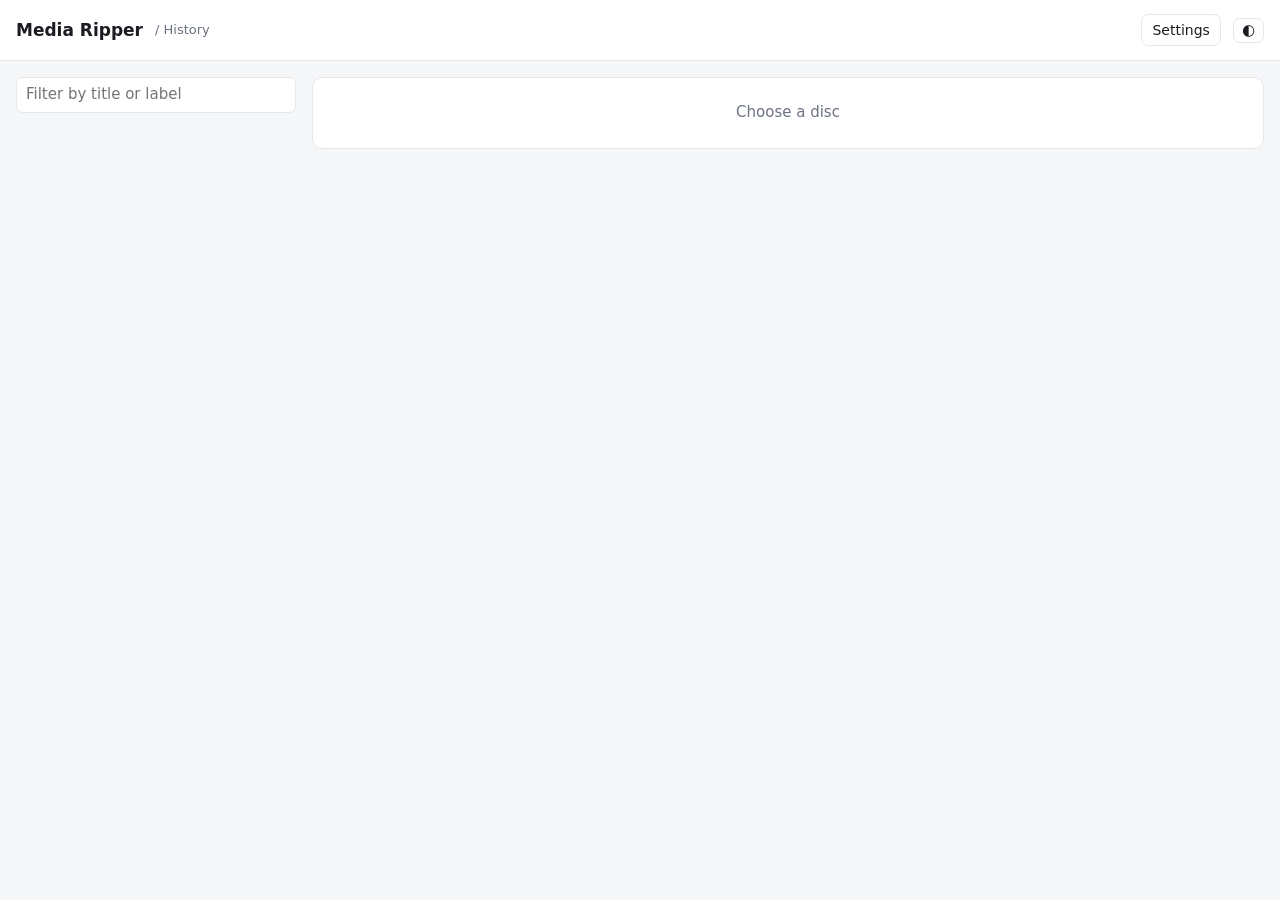
==== internal/web/ui/history.html @ 748bdc3f "Add a History page and TheDiscDB contribution export History page (header link): every disc, searcha" ====
<!doctype html>
<html lang="en">
<head>
<meta charset="utf-8">
<meta name="viewport" content="width=device-width, initial-scale=1">
<title>History · Media Ripper</title>
<link rel="stylesheet" href="style.css">
<link rel="icon" href="data:image/svg+xml,%3Csvg xmlns='http://www.w3.org/2000/svg' viewBox='0 0 24 24'%3E%3Ccircle cx='12' cy='12' r='10' fill='%236b7cff'/%3E%3Ccircle cx='12' cy='12' r='3' fill='%23fff'/%3E%3C/svg%3E">
</head>
<body>
<header>
  <a class="nav" href="./">Media Ripper</a>
  <span class="muted">/ History</span>
  <div class="spacer"></div>
  <a class="btn" href="settings.html">Settings</a>
  <button id="theme" class="icon" title="Theme" aria-label="Toggle theme">◐</button>
</header>
<main class="history-page">
  <aside>
    <input id="filter" type="search" placeholder="Filter by title or label" autocomplete="off">
    <ul id="jobs"></ul>
  </aside>
  <section id="detail-view"><div class="card empty">Choose a disc</div></section>
</main>
<script src="theme.js"></script>
<script src="history.js"></script>
</body>
</html>
---- internal/web/ui/style.css ----
:root {
  --bg: #f6f7f9; --card: #ffffff; --fg: #1a1c21; --muted: #6b7280; --line: #e5e7eb;
  --accent: #4f63ff; --ok: #15803d; --bad: #b91c1c; --warn: #b45309; --bar: #e5e7eb;
}
:root[data-theme="dark"] {
  --bg: #0f1115; --card: #171a21; --fg: #e6e8ee; --muted: #8b93a7; --line: #262b36;
  --accent: #7b8cff; --ok: #4ade80; --bad: #f87171; --warn: #fbbf24; --bar: #262b36;
}
@media (prefers-color-scheme: dark) {
  :root:not([data-theme="light"]) {
    --bg: #0f1115; --card: #171a21; --fg: #e6e8ee; --muted: #8b93a7; --line: #262b36;
    --accent: #7b8cff; --ok: #4ade80; --bad: #f87171; --warn: #fbbf24; --bar: #262b36;
  }
}
* { box-sizing: border-box; }
body { margin: 0; background: var(--bg); color: var(--fg); font: 15px/1.45 system-ui, -apple-system, "Segoe UI", sans-serif; }
header { display: flex; align-items: center; gap: 12px; padding: 14px 16px; border-bottom: 1px solid var(--line); background: var(--card); position: sticky; top: 0; }
header h1 { font-size: 17px; margin: 0; font-weight: 600; }
.spacer { flex: 1; }
.muted { color: var(--muted); font-size: 13px; }
main { max-width: 980px; margin: 0 auto; padding: 16px; }
h2 { font-size: 13px; text-transform: uppercase; letter-spacing: .06em; color: var(--muted); margin: 24px 0 8px; }
.card { background: var(--card); border: 1px solid var(--line); border-radius: 10px; padding: 14px 16px; margin-bottom: 12px; }
.row { display: flex; align-items: center; gap: 10px; flex-wrap: wrap; }
.drive { font-family: ui-monospace, SFMono-Regular, Menlo, monospace; font-size: 13px; color: var(--muted); }
.title { font-weight: 600; font-size: 16px; }
.drive-head { margin-bottom: 4px; }
.drive-head .model { font-size: 13px; font-weight: 600; color: var(--muted); }
.stage { color: var(--muted); }
.stage.done { color: var(--ok); } .stage.failed, .stage.cancelled { color: var(--bad); } .stage.skipped { color: var(--warn); }
.bar { height: 6px; background: var(--bar); border-radius: 3px; overflow: hidden; margin-top: 10px; }
.bar > div { height: 100%; background: var(--accent); width: 0; transition: width .5s; }
.bar.indeterminate > div { width: 30%; animation: slide 1.2s infinite ease-in-out; }
.act { margin-top: 10px; font-size: 13px; }
.act .kind { color: var(--muted); min-width: 72px; }
.act .nums { color: var(--muted); font-variant-numeric: tabular-nums; }
.bar.small { height: 4px; margin-top: 4px; }
@keyframes slide { 0% { margin-left: -30%; } 100% { margin-left: 100%; } }
button { font: inherit; color: var(--fg); background: var(--card); border: 1px solid var(--line); border-radius: 7px; padding: 5px 10px; cursor: pointer; }
button:hover { border-color: var(--accent); }
button.icon { padding: 4px 8px; font-size: 15px; line-height: 1; }
a.btn { font: inherit; color: var(--fg); background: var(--card); border: 1px solid var(--line); border-radius: 7px; padding: 5px 10px; text-decoration: none; font-size: 14px; }
a.btn:hover { border-color: var(--accent); }
button.danger { color: var(--bad); }
table { width: 100%; border-collapse: collapse; background: var(--card); border: 1px solid var(--line); border-radius: 10px; overflow: hidden; }
th, td { text-align: left; padding: 8px 10px; border-bottom: 1px solid var(--line); font-size: 14px; }
th { color: var(--muted); font-weight: 500; font-size: 12px; }
tr:last-child td { border-bottom: 0; }
td.actions { text-align: right; white-space: nowrap; }
.empty { color: var(--muted); padding: 24px; text-align: center; }
/* review */
.badge.review { background: var(--warn); }
.review .form { display: flex; flex-wrap: wrap; gap: 10px; align-items: end; margin-top: 10px; }
.review .form label { display: flex; flex-direction: column; gap: 3px; font-size: 12px; color: var(--muted); }
.review .form label.grow { flex: 1; min-width: 200px; }
.review input, .review select { font: inherit; color: var(--fg); background: var(--bg); border: 1px solid var(--line); border-radius: 7px; padding: 5px 8px; }
.review input[type=number] { width: 80px; }
.review .results { display: flex; flex-wrap: wrap; gap: 6px; margin-top: 8px; font-size: 13px; }
.review-eps li { grid-template-columns: 110px auto auto minmax(0, 1fr) auto; }
.review-eps .keep { display: flex; gap: 6px; align-items: center; }
.review-eps .ep { font-size: 12px; color: var(--muted); display: flex; gap: 6px; align-items: center; }
.review .hidden { display: none !important; }
.review .status { margin-right: auto; }

/* box sets */
.boxset .group { display: flex; gap: 12px; align-items: center; margin-top: 8px; flex-wrap: wrap; }
.boxset .gname { min-width: 76px; font-size: 13px; color: var(--muted); }
.boxset .chips { display: flex; flex-wrap: wrap; gap: 6px; flex: 1; }
.chip { font-size: 12px; padding: 2px 8px; border-radius: 999px; border: 1px solid var(--line); font-variant-numeric: tabular-nums; }
.chip.ok { border-color: var(--ok); color: var(--ok); }
.chip.missing { color: var(--muted); border-style: dashed; }

/* history page */
.history-page { display: grid; grid-template-columns: 280px minmax(0, 1fr); gap: 16px; max-width: 1280px; }
.history-page aside input { width: 100%; font: inherit; color: var(--fg); background: var(--card); border: 1px solid var(--line); border-radius: 7px; padding: 6px 9px; margin-bottom: 8px; }
#jobs { list-style: none; margin: 0; padding: 0; }
#jobs a { display: flex; gap: 10px; padding: 8px; border-radius: 8px; color: var(--fg); text-decoration: none; font-size: 14px; }
#jobs a:hover, #jobs a.sel { background: var(--card); }
.ids { display: grid; grid-template-columns: max-content minmax(0, 1fr); gap: 4px 14px; margin: 12px 0; font-size: 13px; }
.ids dt { color: var(--muted); } .ids dd { margin: 0; word-break: break-all; font-family: ui-monospace, SFMono-Regular, Menlo, monospace; }
.actions-row { gap: 8px; margin-top: 8px; }
.table-wrap { overflow-x: auto; }
table.titles td { vertical-align: top; }
.small { font-size: 12px; } .path { word-break: break-all; }
.ok { color: var(--ok); } .warn { color: var(--warn); }
.tag.ok { color: var(--ok); border-color: var(--ok); }
pre.log { font-size: 12px; white-space: pre-wrap; max-height: 50vh; overflow: auto; margin: 0; }
.card h2 { margin: 0 0 10px; }
@media (max-width: 800px) { .history-page { grid-template-columns: 1fr; } }

/* notices */
.notice { border: 1px solid var(--line); border-left: 4px solid var(--accent); background: var(--card); border-radius: 8px; padding: 10px 14px; margin-bottom: 12px; font-size: 14px; }
.notice.warn { border-left-color: var(--warn); } .notice.bad { border-left-color: var(--bad); }
.notice code { font-size: 13px; }
.notice a { color: var(--accent); }

/* recent discs */
.history .sub, .verify { font-size: 13px; margin-top: 4px; }
.history .outcome { margin-top: 6px; font-size: 14px; }
.history .outcome.failed { color: var(--bad); } .history .outcome.cancelled, .history .outcome.skipped { color: var(--muted); }
.badge { display: inline-grid; place-items: center; width: 22px; height: 22px; border-radius: 50%; font-size: 13px; font-weight: 700; color: #fff; background: var(--muted); flex: none; }
.badge.done { background: var(--ok); } .badge.failed { background: var(--bad); } .badge.skipped { background: var(--warn); }
.eps { list-style: none; margin: 10px 0 0; padding: 0; font-size: 14px; }
.eps li { display: grid; grid-template-columns: 18px 76px minmax(0, 1fr) auto auto minmax(0, 120px); gap: 10px; align-items: baseline; padding: 4px 0; border-top: 1px solid var(--line); }
.eps li:first-child { border-top: 0; }
.eps .mark { font-weight: 700; text-align: center; }
.eps .ok .mark, .eps .ok .state { color: var(--ok); } .eps .warn .mark, .eps .warn .state { color: var(--warn); } .eps .pending .mark { color: var(--muted); }
.eps .code { font-family: ui-monospace, SFMono-Regular, Menlo, monospace; font-size: 13px; }
.eps .name { overflow: hidden; text-overflow: ellipsis; white-space: nowrap; }
.eps .meta, .eps .state { color: var(--muted); font-size: 13px; font-variant-numeric: tabular-nums; white-space: nowrap; }
.eps .state { overflow: hidden; text-overflow: ellipsis; text-align: right; }
.eps.live .state { min-width: 0; }
.eps.live li.active { background: linear-gradient(to right, color-mix(in srgb, var(--accent) 14%, transparent) var(--p, 0%), transparent var(--p, 0%)); border-radius: 4px; }
.eps .active .mark, .eps .active .state { color: var(--accent); }
.eps.live li { grid-template-columns: 18px 76px minmax(0, 1fr) auto auto minmax(0, 240px); }
.history .warning { margin-top: 8px; font-size: 13px; color: var(--warn); }
.row.end { justify-content: flex-end; margin-top: 8px; }
@media (max-width: 640px) { .eps li { grid-template-columns: 18px 64px minmax(0, 1fr) auto; } .eps li .meta:nth-of-type(5), .eps .state { display: none; } }
.outputs { margin: 8px 0 0; padding: 0; list-style: none; font-size: 13px; color: var(--muted); word-break: break-all; }
dialog { background: var(--card); color: var(--fg); border: 1px solid var(--line); border-radius: 10px; width: min(900px, 92vw); max-height: 85vh; padding: 0; }
dialog::backdrop { background: rgba(0,0,0,.45); }
.dialog-head { display: flex; align-items: center; justify-content: space-between; padding: 10px 14px; border-bottom: 1px solid var(--line); }
#detail-log { margin: 0; padding: 12px 14px; font-size: 12.5px; line-height: 1.5; max-height: 70vh; overflow: auto; white-space: pre-wrap; font-family: ui-monospace, SFMono-Regular, Menlo, monospace; }
@media (max-width: 640px) { th:nth-child(2), td:nth-child(2), th:nth-child(5), td:nth-child(5) { display: none; } }

/* settings */
a.nav { color: var(--fg); text-decoration: none; font-weight: 600; font-size: 17px; }
.grid { display: grid; grid-template-columns: repeat(auto-fill, minmax(280px, 1fr)); gap: 12px 20px; }
.field { display: flex; flex-direction: column; gap: 4px; }
.field.wide { grid-column: 1 / -1; }
.field.check { flex-direction: row; align-items: center; gap: 8px; }
.field.check .name { order: 2; }
.field .name { font-size: 13px; color: var(--muted); }
.field .hint { font-size: 12px; color: var(--muted); }
.field input[type=text], .field input[type=password], .field input[type=number], .field select, .field textarea {
  font: inherit; color: var(--fg); background: var(--bg); border: 1px solid var(--line); border-radius: 7px; padding: 6px 9px; width: 100%;
}
.field textarea { font-family: ui-monospace, SFMono-Regular, Menlo, monospace; font-size: 13px; resize: vertical; }
.field input:disabled, .field select:disabled, .field textarea:disabled { opacity: .55; }
.field input:focus, .field select:focus, .field textarea:focus { outline: none; border-color: var(--accent); }
.secret { display: flex; gap: 6px; }
.secret input { flex: 1; }
.tag { font-size: 10px; text-transform: uppercase; letter-spacing: .05em; border: 1px solid var(--line); border-radius: 4px; padding: 0 4px; margin-left: 4px; }
.tag.warn { color: var(--warn); border-color: var(--warn); }
.card h2 { margin: 0 0 12px; }
.savebar { position: sticky; bottom: 0; display: flex; align-items: center; gap: 10px; padding: 12px 0; background: var(--bg); border-top: 1px solid var(--line); }
button.primary { background: var(--accent); color: #fff; border-color: var(--accent); }
#save-status.error { color: var(--bad); }
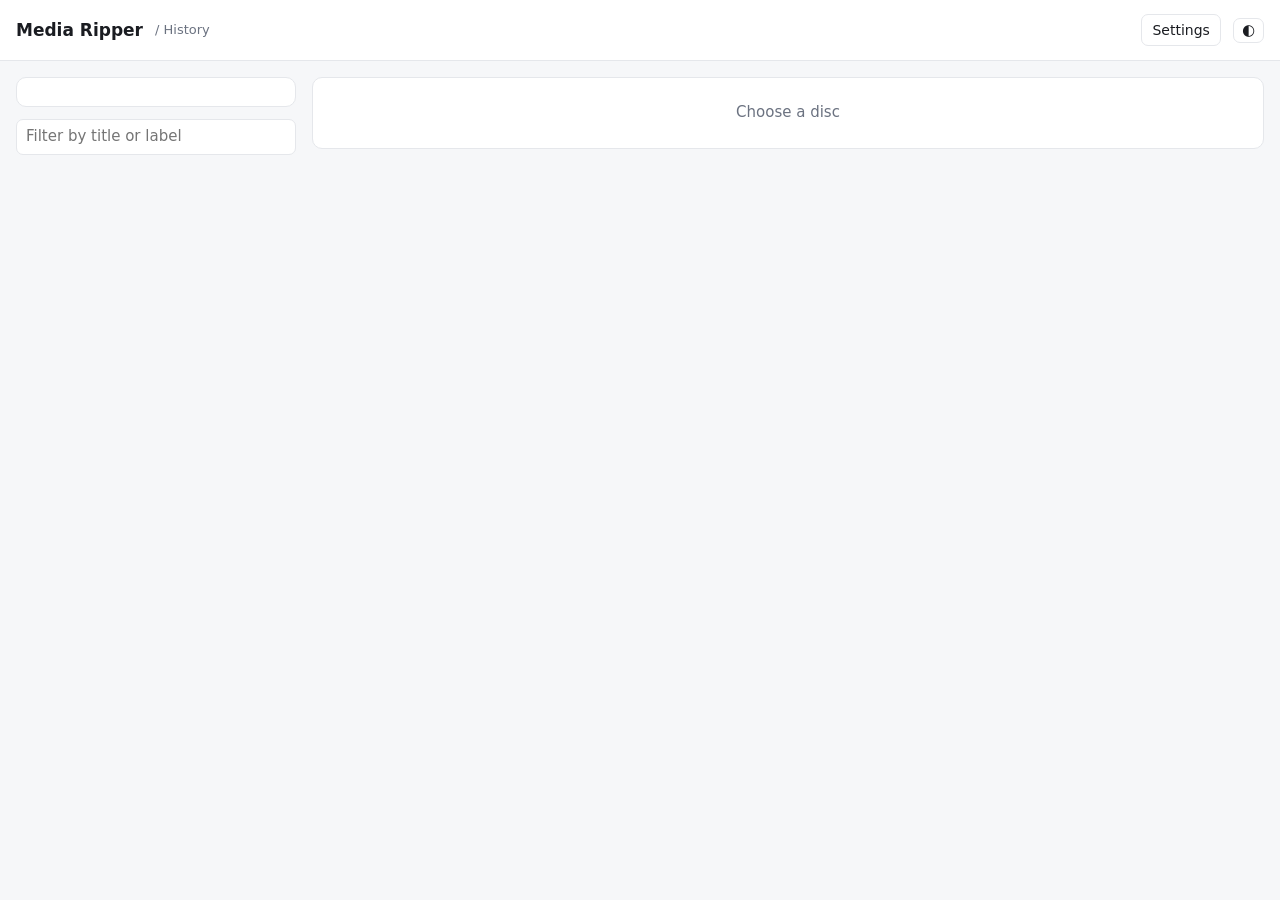
==== commit d78bcd78: "Add Prometheus metrics and ripping totals GET /metrics serves Prometheus text format, written by han" ====
--- a/internal/web/ui/history.html
+++ b/internal/web/ui/history.html
@@ -17,6 +17,7 @@
 </header>
 <main class="history-page">
   <aside>
+    <div id="stats" class="card stats"></div>
     <input id="filter" type="search" placeholder="Filter by title or label" autocomplete="off">
     <ul id="jobs"></ul>
   </aside>
--- a/internal/web/ui/style.css
+++ b/internal/web/ui/style.css
@@ -71,6 +71,8 @@
 .chip.missing { color: var(--muted); border-style: dashed; }
 
 /* history page */
+.stats .big { font-size: 28px; font-weight: 700; line-height: 1.1; }
+.stats div + div { margin-top: 3px; }
 .history-page { display: grid; grid-template-columns: 280px minmax(0, 1fr); gap: 16px; max-width: 1280px; }
 .history-page aside input { width: 100%; font: inherit; color: var(--fg); background: var(--card); border: 1px solid var(--line); border-radius: 7px; padding: 6px 9px; margin-bottom: 8px; }
 #jobs { list-style: none; margin: 0; padding: 0; }
